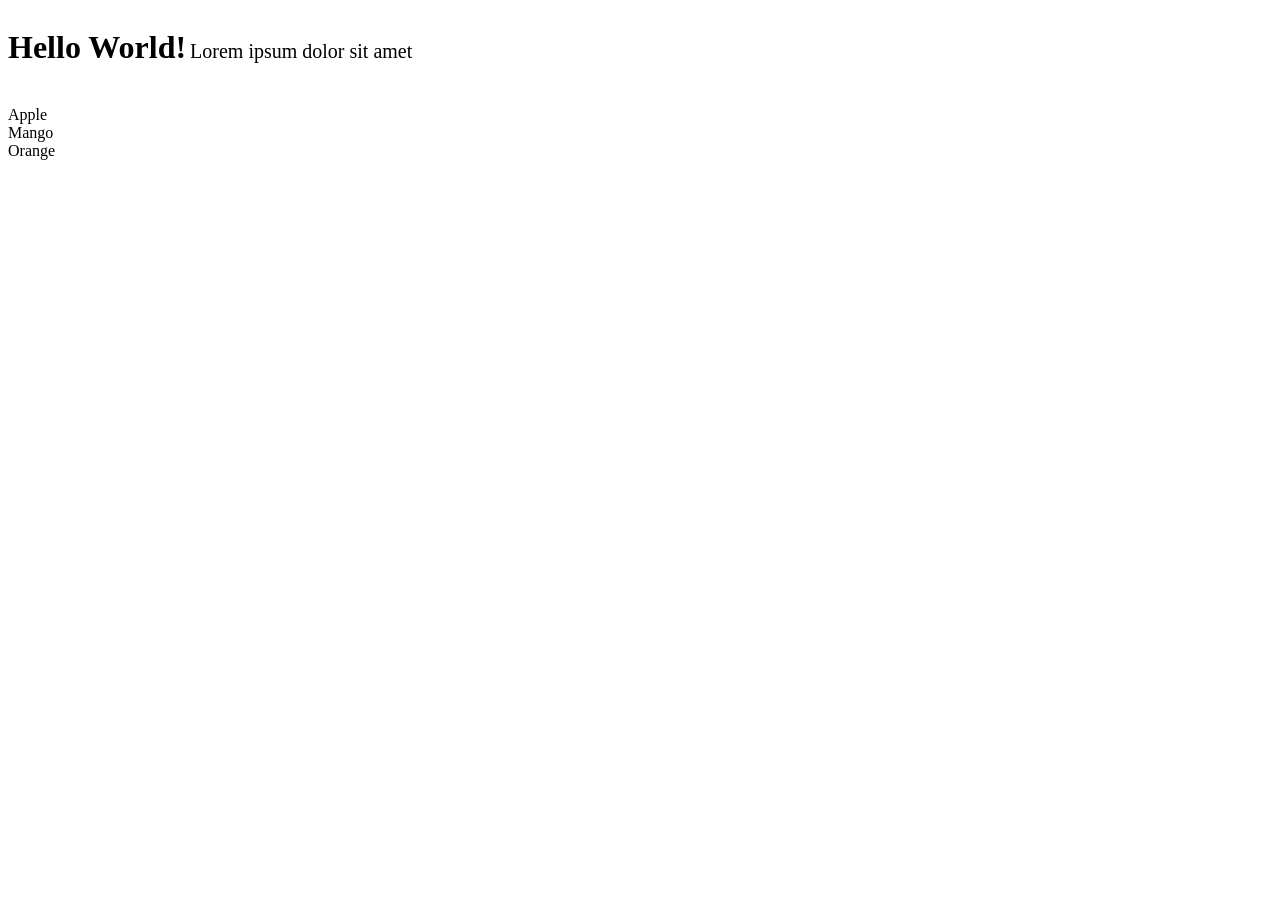
==== Index.html @ ffd4d368 "fixed" ====
<!DOCTYPE html>
<html lang="en">
<head>
    <meta charset="UTF-8">
    <meta name="viewport" content="width=device-width, initial-scale=1.0">
    <title>Display</title>
    <link rel="stylesheet" href="style.css">
</head>
<body>
    <h1>Hello World!</h1>
    <span>Lorem ipsum dolor sit amet</span><br>
    <ul>
        <li>Apple</li>
        <li>Mango</li>
        <li>Orange</li>
    </ul>
</body>
</html>
---- style.css ----
h1{
    text-align: center;
    display: inline-block;   
}
span{
    font-size: 20px;
}
ul{
    display: inline;
}
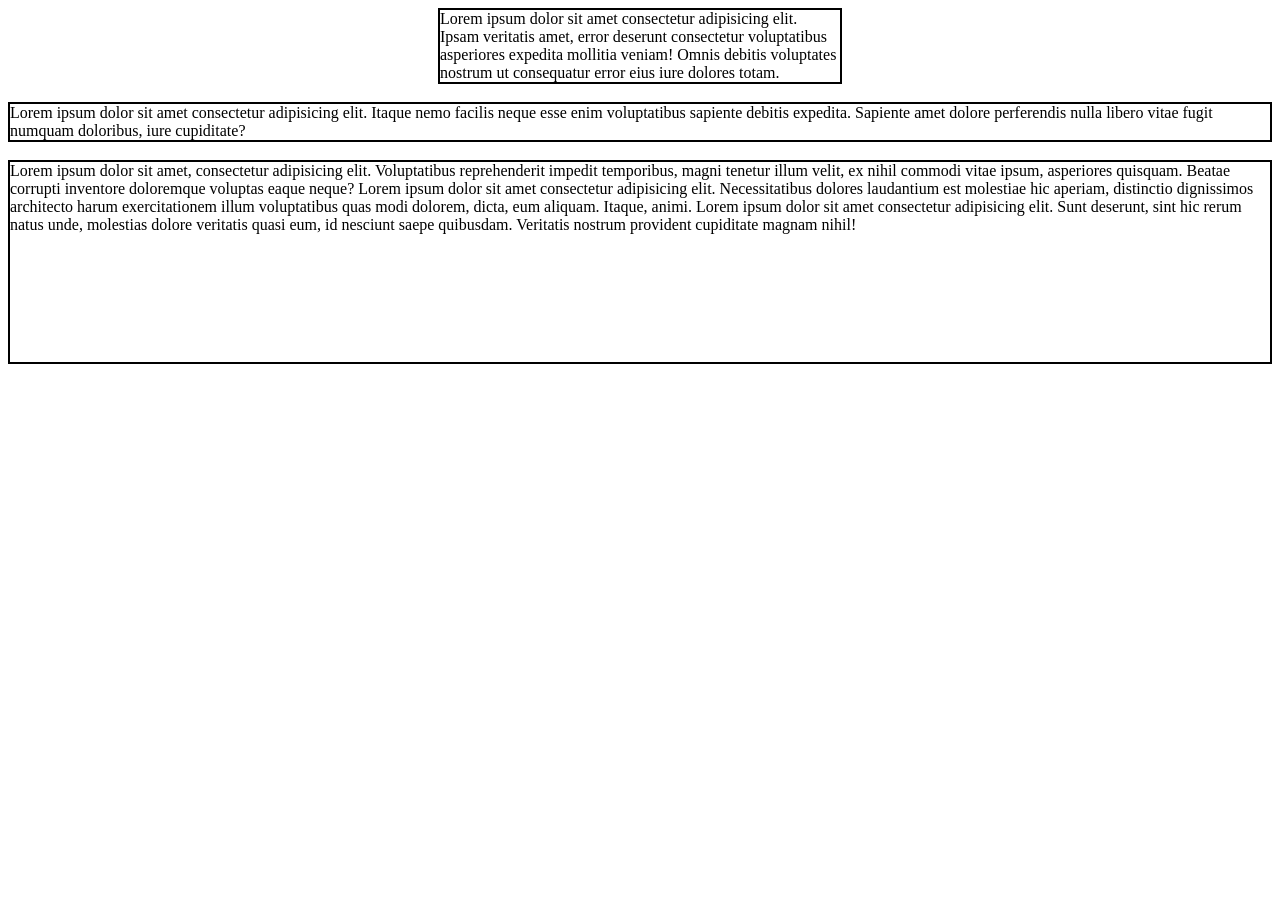
==== commit cdec70f9: "fixed" ====
--- a/Index.html
+++ b/Index.html
@@ -3,16 +3,21 @@
 <head>
     <meta charset="UTF-8">
     <meta name="viewport" content="width=device-width, initial-scale=1.0">
-    <title>Display</title>
+    <title>Max Width & Overflow</title>
     <link rel="stylesheet" href="style.css">
 </head>
 <body>
-    <h1>Hello World!</h1>
-    <span>Lorem ipsum dolor sit amet</span><br>
-    <ul>
-        <li>Apple</li>
-        <li>Mango</li>
-        <li>Orange</li>
-    </ul>
+    <div class="p2">
+        Lorem ipsum dolor sit amet consectetur adipisicing elit. Ipsam veritatis amet, error deserunt consectetur voluptatibus asperiores expedita mollitia veniam! Omnis debitis voluptates nostrum ut consequatur error eius iure dolores totam.
+    </div>
+    <br>
+    <div class="p1">
+        Lorem ipsum dolor sit amet consectetur adipisicing elit. Itaque nemo facilis neque esse enim voluptatibus sapiente debitis expedita. Sapiente amet dolore perferendis nulla libero vitae fugit numquam doloribus, iure cupiditate?
+    </div><br>
+    <div class="p3">
+        Lorem ipsum dolor sit amet, consectetur adipisicing elit. Voluptatibus reprehenderit impedit temporibus, magni tenetur illum velit, ex nihil commodi vitae ipsum, asperiores quisquam. Beatae corrupti inventore doloremque voluptas eaque neque?
+        Lorem ipsum dolor sit amet consectetur adipisicing elit. Necessitatibus dolores laudantium est molestiae hic aperiam, distinctio dignissimos architecto harum exercitationem illum voluptatibus quas modi dolorem, dicta, eum aliquam. Itaque, animi.
+        Lorem ipsum dolor sit amet consectetur adipisicing elit. Sunt deserunt, sint hic rerum natus unde, molestias dolore veritatis quasi eum, id nesciunt saepe quibusdam. Veritatis nostrum provident cupiditate magnam nihil!
+    </div>
 </body>
 </html>
--- a/style.css
+++ b/style.css
@@ -1,10 +1,17 @@
-h1{
-    text-align: center;
-    display: inline-block;   
+.p2{
+    border: 2px solid black;
+    width: 400px;
+    margin: auto;
 }
-span{
-    font-size: 20px;
+.p1{
+    border: 2px solid black;
+    max-width:400;
+    margin: auto;
 }
-ul{
-    display: inline;
+.p3{
+    border: 2px solid black;
+    height: 200px;
+    width:400;
+    margin: auto;
+    overflow: auto;
 }
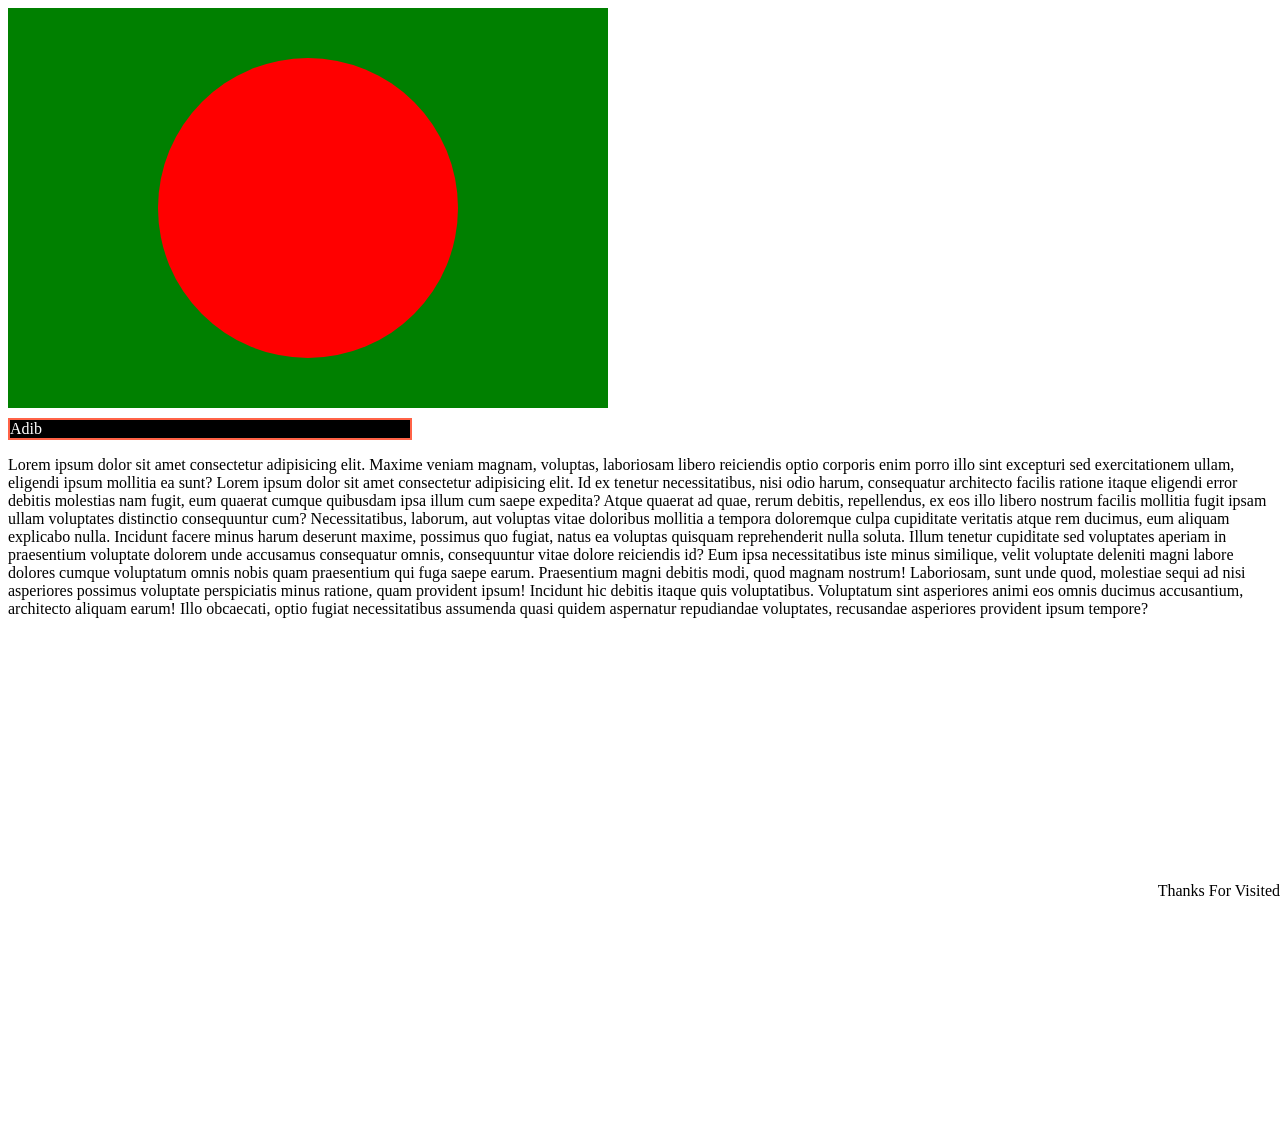
==== commit e53d0202: "fixed" ====
--- a/Index.html
+++ b/Index.html
@@ -3,21 +3,15 @@
 <head>
     <meta charset="UTF-8">
     <meta name="viewport" content="width=device-width, initial-scale=1.0">
-    <title>Max Width & Overflow</title>
+    <title>Positions</title>
     <link rel="stylesheet" href="style.css">
 </head>
 <body>
-    <div class="p2">
-        Lorem ipsum dolor sit amet consectetur adipisicing elit. Ipsam veritatis amet, error deserunt consectetur voluptatibus asperiores expedita mollitia veniam! Omnis debitis voluptates nostrum ut consequatur error eius iure dolores totam.
-    </div>
-    <br>
-    <div class="p1">
-        Lorem ipsum dolor sit amet consectetur adipisicing elit. Itaque nemo facilis neque esse enim voluptatibus sapiente debitis expedita. Sapiente amet dolore perferendis nulla libero vitae fugit numquam doloribus, iure cupiditate?
-    </div><br>
-    <div class="p3">
-        Lorem ipsum dolor sit amet, consectetur adipisicing elit. Voluptatibus reprehenderit impedit temporibus, magni tenetur illum velit, ex nihil commodi vitae ipsum, asperiores quisquam. Beatae corrupti inventore doloremque voluptas eaque neque?
-        Lorem ipsum dolor sit amet consectetur adipisicing elit. Necessitatibus dolores laudantium est molestiae hic aperiam, distinctio dignissimos architecto harum exercitationem illum voluptatibus quas modi dolorem, dicta, eum aliquam. Itaque, animi.
-        Lorem ipsum dolor sit amet consectetur adipisicing elit. Sunt deserunt, sint hic rerum natus unde, molestias dolore veritatis quasi eum, id nesciunt saepe quibusdam. Veritatis nostrum provident cupiditate magnam nihil!
-    </div>
+    <div class="box1"><div class="box2"></div></div>
+    <div class="name">Adib</div>
+    <p>Lorem ipsum dolor sit amet consectetur adipisicing elit. Maxime veniam magnam, voluptas, laboriosam libero reiciendis optio corporis enim porro illo sint excepturi sed exercitationem ullam, eligendi ipsum mollitia ea sunt?
+        Lorem ipsum dolor sit amet consectetur adipisicing elit. Id ex tenetur necessitatibus, nisi odio harum, consequatur architecto facilis ratione itaque eligendi error debitis molestias nam fugit, eum quaerat cumque quibusdam ipsa illum cum saepe expedita? Atque quaerat ad quae, rerum debitis, repellendus, ex eos illo libero nostrum facilis mollitia fugit ipsam ullam voluptates distinctio consequuntur cum? Necessitatibus, laborum, aut voluptas vitae doloribus mollitia a tempora doloremque culpa cupiditate veritatis atque rem ducimus, eum aliquam explicabo nulla. Incidunt facere minus harum deserunt maxime, possimus quo fugiat, natus ea voluptas quisquam reprehenderit nulla soluta. Illum tenetur cupiditate sed voluptates aperiam in praesentium voluptate dolorem unde accusamus consequatur omnis, consequuntur vitae dolore reiciendis id? Eum ipsa necessitatibus iste minus similique, velit voluptate deleniti magni labore dolores cumque voluptatum omnis nobis quam praesentium qui fuga saepe earum. Praesentium magni debitis modi, quod magnam nostrum! Laboriosam, sunt unde quod, molestiae sequi ad nisi asperiores possimus voluptate perspiciatis minus ratione, quam provident ipsum! Incidunt hic debitis itaque quis voluptatibus. Voluptatum sint asperiores animi eos omnis ducimus accusantium, architecto aliquam earum! Illo obcaecati, optio fugiat necessitatibus assumenda quasi quidem aspernatur repudiandae voluptates, recusandae asperiores provident ipsum tempore?
+    </p>
+    <div class="box3">Thanks For Visited</div>
 </body>
 </html>
--- a/style.css
+++ b/style.css
@@ -1,17 +1,35 @@
-.p2{
-    border: 2px solid black;
+.box1{
+    width: 600px;
+    height: 400px;
+    background-color: green;
+    position: relative;
+}
+.box2{
+    width: 300px;
+    height: 300px;
+    background-color: red;
+    position: absolute;
+    bottom: 0;
+    left: 0;
+    right: 0;
+    top: 0;
+    margin: auto;
+    border-radius: 50%;
+}
+.name{
+    border: 2px solid tomato;
+    margin-top: 10px;
     width: 400px;
-    margin: auto;
+    background-color: black;
+    color: white;
+    position: sticky;
+    top: 0;
 }
-.p1{
-    border: 2px solid black;
-    max-width:400;
-    margin: auto;
+p{
+    padding-bottom: 500px;
 }
-.p3{
-    border: 2px solid black;
-    height: 200px;
-    width:400;
-    margin: auto;
-    overflow: auto;
+.box3{
+    position: fixed;
+    bottom: 0;
+    right: 0;
 }
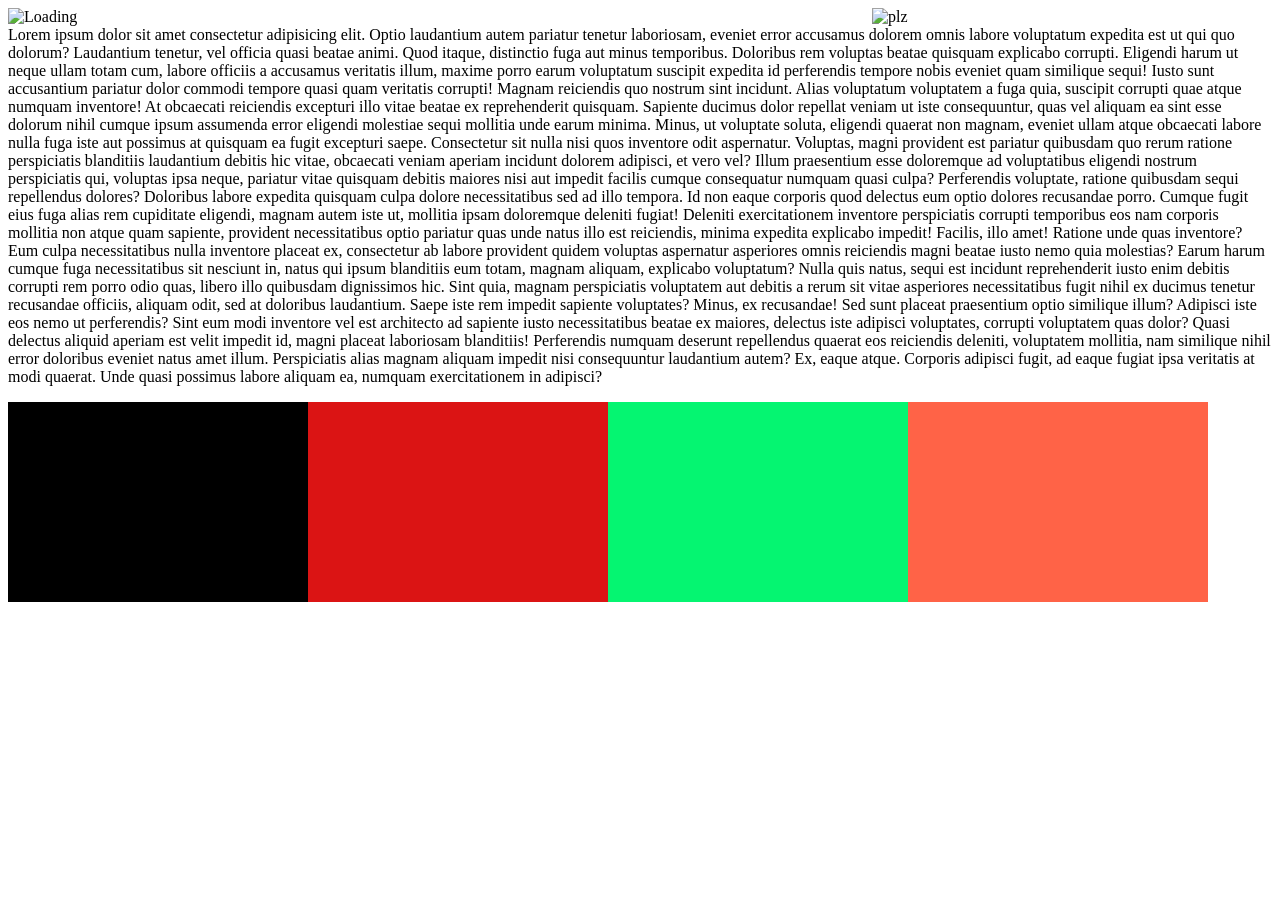
==== commit 2ca92927: "fixed" ====
--- a/Index.html
+++ b/Index.html
@@ -7,11 +7,13 @@
     <link rel="stylesheet" href="style.css">
 </head>
 <body>
-    <div class="box1"><div class="box2"></div></div>
-    <div class="name">Adib</div>
-    <p>Lorem ipsum dolor sit amet consectetur adipisicing elit. Maxime veniam magnam, voluptas, laboriosam libero reiciendis optio corporis enim porro illo sint excepturi sed exercitationem ullam, eligendi ipsum mollitia ea sunt?
-        Lorem ipsum dolor sit amet consectetur adipisicing elit. Id ex tenetur necessitatibus, nisi odio harum, consequatur architecto facilis ratione itaque eligendi error debitis molestias nam fugit, eum quaerat cumque quibusdam ipsa illum cum saepe expedita? Atque quaerat ad quae, rerum debitis, repellendus, ex eos illo libero nostrum facilis mollitia fugit ipsam ullam voluptates distinctio consequuntur cum? Necessitatibus, laborum, aut voluptas vitae doloribus mollitia a tempora doloremque culpa cupiditate veritatis atque rem ducimus, eum aliquam explicabo nulla. Incidunt facere minus harum deserunt maxime, possimus quo fugiat, natus ea voluptas quisquam reprehenderit nulla soluta. Illum tenetur cupiditate sed voluptates aperiam in praesentium voluptate dolorem unde accusamus consequatur omnis, consequuntur vitae dolore reiciendis id? Eum ipsa necessitatibus iste minus similique, velit voluptate deleniti magni labore dolores cumque voluptatum omnis nobis quam praesentium qui fuga saepe earum. Praesentium magni debitis modi, quod magnam nostrum! Laboriosam, sunt unde quod, molestiae sequi ad nisi asperiores possimus voluptate perspiciatis minus ratione, quam provident ipsum! Incidunt hic debitis itaque quis voluptatibus. Voluptatum sint asperiores animi eos omnis ducimus accusantium, architecto aliquam earum! Illo obcaecati, optio fugiat necessitatibus assumenda quasi quidem aspernatur repudiandae voluptates, recusandae asperiores provident ipsum tempore?
-    </p>
-    <div class="box3">Thanks For Visited</div>
+    <img id="img1" src="https://i.pinimg.com/1200x/41/97/e1/4197e1d4a0d689748028b02d15d7e64a.jpg" alt="Loading">
+    <img id="img2" src="https://i.pinimg.com/1200x/16/0e/79/160e79a8b671940721265e5893ec8ba9.jpg" alt="plz">
+    <p>Lorem ipsum dolor sit amet consectetur adipisicing elit. Optio laudantium autem pariatur tenetur laboriosam, eveniet error accusamus dolorem omnis labore voluptatum expedita est ut qui quo dolorum? Laudantium tenetur, vel officia quasi beatae animi. Quod itaque, distinctio fuga aut minus temporibus. Doloribus rem voluptas beatae quisquam explicabo corrupti. Eligendi harum ut neque ullam totam cum, labore officiis a accusamus veritatis illum, maxime porro earum voluptatum suscipit expedita id perferendis tempore nobis eveniet quam similique sequi! Iusto sunt accusantium pariatur dolor commodi tempore quasi quam veritatis corrupti! Magnam reiciendis quo nostrum sint incidunt. Alias voluptatum voluptatem a fuga quia, suscipit corrupti quae atque numquam inventore! At obcaecati reiciendis excepturi illo vitae beatae ex reprehenderit quisquam. Sapiente ducimus dolor repellat veniam ut iste consequuntur, quas vel aliquam ea sint esse dolorum nihil cumque ipsum assumenda error eligendi molestiae sequi mollitia unde earum minima. Minus, ut voluptate soluta, eligendi quaerat non magnam, eveniet ullam atque obcaecati labore nulla fuga iste aut possimus at quisquam ea fugit excepturi saepe. Consectetur sit nulla nisi quos inventore odit aspernatur. Voluptas, magni provident est pariatur quibusdam quo rerum ratione perspiciatis blanditiis laudantium debitis hic vitae, obcaecati veniam aperiam incidunt dolorem adipisci, et vero vel? Illum praesentium esse doloremque ad voluptatibus eligendi nostrum perspiciatis qui, voluptas ipsa neque, pariatur vitae quisquam debitis maiores nisi aut impedit facilis cumque consequatur numquam quasi culpa? Perferendis voluptate, ratione quibusdam sequi repellendus dolores? Doloribus labore expedita quisquam culpa dolore necessitatibus sed ad illo tempora. Id non eaque corporis quod delectus eum optio dolores recusandae porro. Cumque fugit eius fuga alias rem cupiditate eligendi, magnam autem iste ut, mollitia ipsam doloremque deleniti fugiat! Deleniti exercitationem inventore perspiciatis corrupti temporibus eos nam corporis mollitia non atque quam sapiente, provident necessitatibus optio pariatur quas unde natus illo est reiciendis, minima expedita explicabo impedit! Facilis, illo amet! Ratione unde quas inventore? Eum culpa necessitatibus nulla inventore placeat ex, consectetur ab labore provident quidem voluptas aspernatur asperiores omnis reiciendis magni beatae iusto nemo quia molestias? Earum harum cumque fuga necessitatibus sit nesciunt in, natus qui ipsum blanditiis eum totam, magnam aliquam, explicabo voluptatum? Nulla quis natus, sequi est incidunt reprehenderit iusto enim debitis corrupti rem porro odio quas, libero illo quibusdam dignissimos hic. Sint quia, magnam perspiciatis voluptatem aut debitis a rerum sit vitae asperiores necessitatibus fugit nihil ex ducimus tenetur recusandae officiis, aliquam odit, sed at doloribus laudantium. Saepe iste rem impedit sapiente voluptates? Minus, ex recusandae! Sed sunt placeat praesentium optio similique illum? Adipisci iste eos nemo ut perferendis? Sint eum modi inventore vel est architecto ad sapiente iusto necessitatibus beatae ex maiores, delectus iste adipisci voluptates, corrupti voluptatem quas dolor? Quasi delectus aliquid aperiam est velit impedit id, magni placeat laboriosam blanditiis! Perferendis numquam deserunt repellendus quaerat eos reiciendis deleniti, voluptatem mollitia, nam similique nihil error doloribus eveniet natus amet illum. Perspiciatis alias magnam aliquam impedit nisi consequuntur laudantium autem? Ex, eaque atque. Corporis adipisci fugit, ad eaque fugiat ipsa veritatis at modi quaerat. Unde quasi possimus labore aliquam ea, numquam exercitationem in adipisci?</p>
+
+    <div id="div1"></div>
+    <div id="div2"></div>
+    <div id="div3"></div>
+    <div id="div4"></div>
 </body>
 </html>
--- a/style.css
+++ b/style.css
@@ -1,35 +1,34 @@
-.box1{
-    width: 600px;
-    height: 400px;
-    background-color: green;
-    position: relative;
+#img1{
+    width: 400px;
+    float: left;
 }
-.box2{
-    width: 300px;
-    height: 300px;
-    background-color: red;
-    position: absolute;
-    bottom: 0;
-    left: 0;
-    right: 0;
-    top: 0;
-    margin: auto;
-    border-radius: 50%;
-}
-.name{
-    border: 2px solid tomato;
-    margin-top: 10px;
+#img2{
     width: 400px;
-    background-color: black;
-    color: white;
-    position: sticky;
-    top: 0;
+    float: right;
 }
 p{
-    padding-bottom: 500px;
+    clear: both;
 }
-.box3{
-    position: fixed;
-    bottom: 0;
-    right: 0;
+div{
+    float: left;
+}
+#div1{
+    width: 300px;
+    height: 200px;
+    background-color: black;
+}
+#div2{
+    width: 300px;
+    height: 200px;
+    background-color: rgb(219, 20, 20);
+}
+#div3{
+    width: 300px;
+    height: 200px;
+    background-color: rgb(5, 245, 113);
+}
+#div4{
+    width: 300px;
+    height: 200px;
+    background-color: tomato;
 }
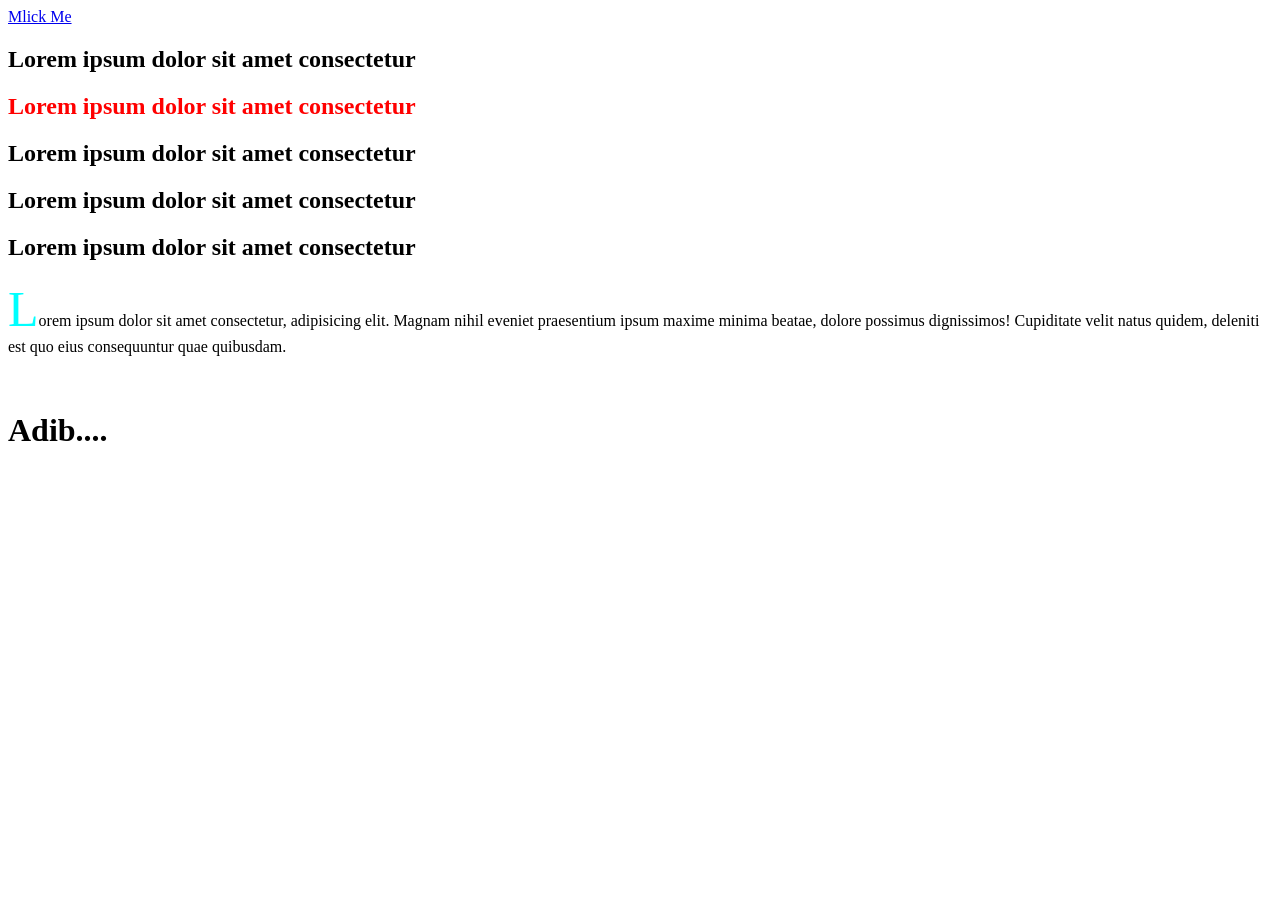
==== commit 85f1c72a: "fixed" ====
--- a/Index.html
+++ b/Index.html
@@ -3,17 +3,18 @@
 <head>
     <meta charset="UTF-8">
     <meta name="viewport" content="width=device-width, initial-scale=1.0">
-    <title>Positions</title>
+    <title>Pseudo Class & Elements</title>
     <link rel="stylesheet" href="style.css">
 </head>
 <body>
-    <img id="img1" src="https://i.pinimg.com/1200x/41/97/e1/4197e1d4a0d689748028b02d15d7e64a.jpg" alt="Loading">
-    <img id="img2" src="https://i.pinimg.com/1200x/16/0e/79/160e79a8b671940721265e5893ec8ba9.jpg" alt="plz">
-    <p>Lorem ipsum dolor sit amet consectetur adipisicing elit. Optio laudantium autem pariatur tenetur laboriosam, eveniet error accusamus dolorem omnis labore voluptatum expedita est ut qui quo dolorum? Laudantium tenetur, vel officia quasi beatae animi. Quod itaque, distinctio fuga aut minus temporibus. Doloribus rem voluptas beatae quisquam explicabo corrupti. Eligendi harum ut neque ullam totam cum, labore officiis a accusamus veritatis illum, maxime porro earum voluptatum suscipit expedita id perferendis tempore nobis eveniet quam similique sequi! Iusto sunt accusantium pariatur dolor commodi tempore quasi quam veritatis corrupti! Magnam reiciendis quo nostrum sint incidunt. Alias voluptatum voluptatem a fuga quia, suscipit corrupti quae atque numquam inventore! At obcaecati reiciendis excepturi illo vitae beatae ex reprehenderit quisquam. Sapiente ducimus dolor repellat veniam ut iste consequuntur, quas vel aliquam ea sint esse dolorum nihil cumque ipsum assumenda error eligendi molestiae sequi mollitia unde earum minima. Minus, ut voluptate soluta, eligendi quaerat non magnam, eveniet ullam atque obcaecati labore nulla fuga iste aut possimus at quisquam ea fugit excepturi saepe. Consectetur sit nulla nisi quos inventore odit aspernatur. Voluptas, magni provident est pariatur quibusdam quo rerum ratione perspiciatis blanditiis laudantium debitis hic vitae, obcaecati veniam aperiam incidunt dolorem adipisci, et vero vel? Illum praesentium esse doloremque ad voluptatibus eligendi nostrum perspiciatis qui, voluptas ipsa neque, pariatur vitae quisquam debitis maiores nisi aut impedit facilis cumque consequatur numquam quasi culpa? Perferendis voluptate, ratione quibusdam sequi repellendus dolores? Doloribus labore expedita quisquam culpa dolore necessitatibus sed ad illo tempora. Id non eaque corporis quod delectus eum optio dolores recusandae porro. Cumque fugit eius fuga alias rem cupiditate eligendi, magnam autem iste ut, mollitia ipsam doloremque deleniti fugiat! Deleniti exercitationem inventore perspiciatis corrupti temporibus eos nam corporis mollitia non atque quam sapiente, provident necessitatibus optio pariatur quas unde natus illo est reiciendis, minima expedita explicabo impedit! Facilis, illo amet! Ratione unde quas inventore? Eum culpa necessitatibus nulla inventore placeat ex, consectetur ab labore provident quidem voluptas aspernatur asperiores omnis reiciendis magni beatae iusto nemo quia molestias? Earum harum cumque fuga necessitatibus sit nesciunt in, natus qui ipsum blanditiis eum totam, magnam aliquam, explicabo voluptatum? Nulla quis natus, sequi est incidunt reprehenderit iusto enim debitis corrupti rem porro odio quas, libero illo quibusdam dignissimos hic. Sint quia, magnam perspiciatis voluptatem aut debitis a rerum sit vitae asperiores necessitatibus fugit nihil ex ducimus tenetur recusandae officiis, aliquam odit, sed at doloribus laudantium. Saepe iste rem impedit sapiente voluptates? Minus, ex recusandae! Sed sunt placeat praesentium optio similique illum? Adipisci iste eos nemo ut perferendis? Sint eum modi inventore vel est architecto ad sapiente iusto necessitatibus beatae ex maiores, delectus iste adipisci voluptates, corrupti voluptatem quas dolor? Quasi delectus aliquid aperiam est velit impedit id, magni placeat laboriosam blanditiis! Perferendis numquam deserunt repellendus quaerat eos reiciendis deleniti, voluptatem mollitia, nam similique nihil error doloribus eveniet natus amet illum. Perspiciatis alias magnam aliquam impedit nisi consequuntur laudantium autem? Ex, eaque atque. Corporis adipisci fugit, ad eaque fugiat ipsa veritatis at modi quaerat. Unde quasi possimus labore aliquam ea, numquam exercitationem in adipisci?</p>
+    <a id="a1" href="#">Mlick Me</a>
+    <h2>Lorem ipsum dolor sit amet consectetur</h2>
+    <h2>Lorem ipsum dolor sit amet consectetur</h2>
+    <h2>Lorem ipsum dolor sit amet consectetur</h2>
+    <h2>Lorem ipsum dolor sit amet consectetur</h2>
+    <h2>Lorem ipsum dolor sit amet consectetur</h2>
 
-    <div id="div1"></div>
-    <div id="div2"></div>
-    <div id="div3"></div>
-    <div id="div4"></div>
+    <p>Lorem ipsum dolor sit amet consectetur, adipisicing elit. Magnam nihil eveniet praesentium ipsum maxime minima beatae, dolore possimus dignissimos! Cupiditate velit natus quidem, deleniti est quo eius consequuntur quae quibusdam.</p><br>
+    <h1>Adib....</h1>
 </body>
 </html>
--- a/style.css
+++ b/style.css
@@ -1,34 +1,14 @@
-#img1{
-    width: 400px;
-    float: left;
-}
-#img2{
-    width: 400px;
-    float: right;
-}
-p{
-    clear: both;
-}
-div{
-    float: left;
-}
-#div1{
-    width: 300px;
-    height: 200px;
+#a1:hover{
+    color: white;
     background-color: black;
 }
-#div2{
-    width: 300px;
-    height: 200px;
-    background-color: rgb(219, 20, 20);
+h2:nth-child(3){
+    color: red;
 }
-#div3{
-    width: 300px;
-    height: 200px;
-    background-color: rgb(5, 245, 113);
+p::first-letter{
+    font-size: 50px;
+    color: aqua;
 }
-#div4{
-    width: 300px;
-    height: 200px;
-    background-color: tomato;
-}+h1::after{
+    content: url(https://i.pinimg.com/736x/87/2a/53/872a53adae6d5eb103b228e2c7f590b3.jpg);
+}
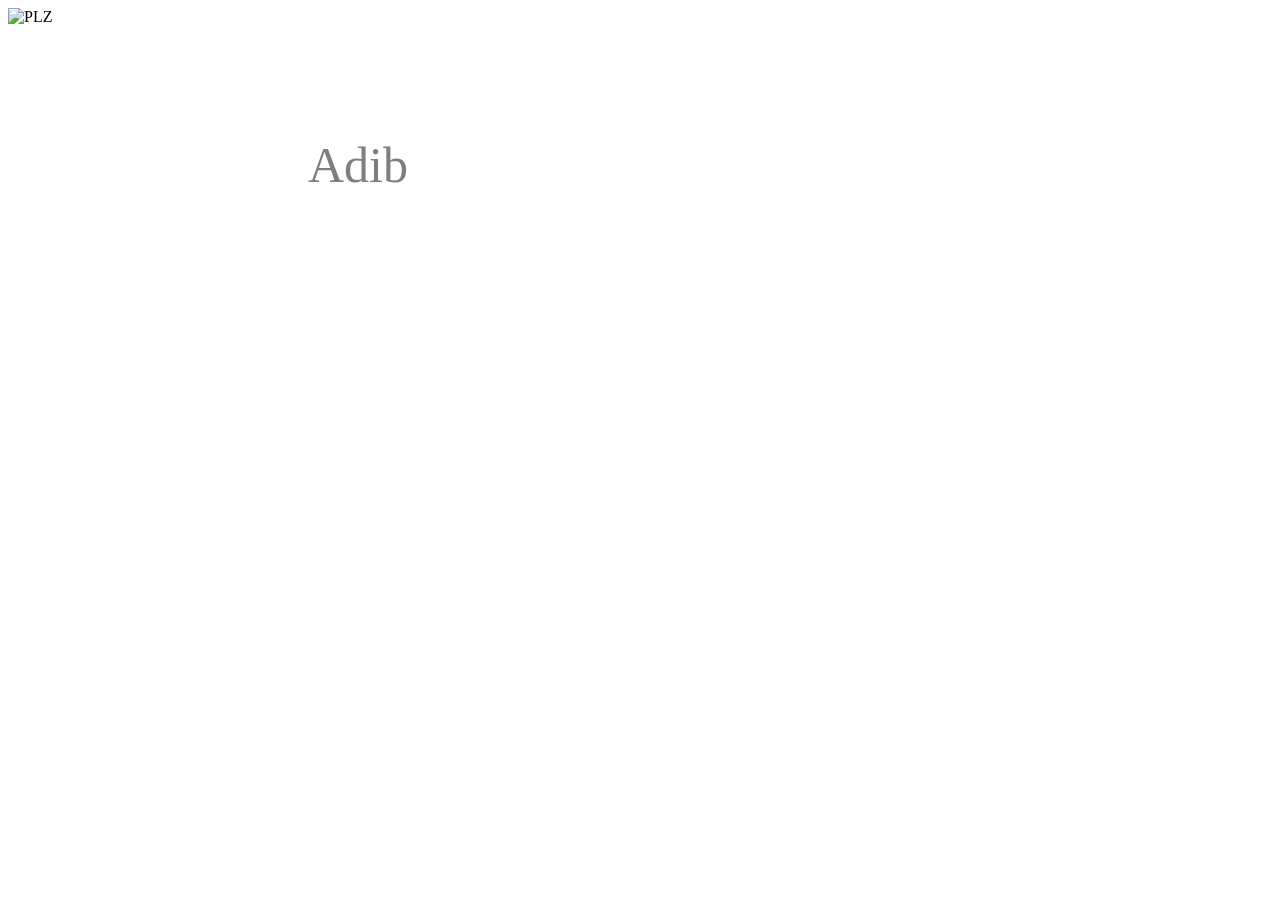
==== commit 51cd1820: "Improve" ====
--- a/Index.html
+++ b/Index.html
@@ -3,18 +3,16 @@
 <head>
     <meta charset="UTF-8">
     <meta name="viewport" content="width=device-width, initial-scale=1.0">
-    <title>Pseudo Class & Elements</title>
+    <title>Opacity</title>
     <link rel="stylesheet" href="style.css">
 </head>
 <body>
-    <a id="a1" href="#">Mlick Me</a>
-    <h2>Lorem ipsum dolor sit amet consectetur</h2>
-    <h2>Lorem ipsum dolor sit amet consectetur</h2>
-    <h2>Lorem ipsum dolor sit amet consectetur</h2>
-    <h2>Lorem ipsum dolor sit amet consectetur</h2>
-    <h2>Lorem ipsum dolor sit amet consectetur</h2>
-
-    <p>Lorem ipsum dolor sit amet consectetur, adipisicing elit. Magnam nihil eveniet praesentium ipsum maxime minima beatae, dolore possimus dignissimos! Cupiditate velit natus quidem, deleniti est quo eius consequuntur quae quibusdam.</p><br>
-    <h1>Adib....</h1>
+    <img src="https://i.pinimg.com/736x/10/dc/f3/10dcf3a11571d215983e449d025090da.jpg" alt="PLZ">
+    <br>
+    <div id="box1">
+        <div id="box2">
+            <p>Adib</p>
+        </div>
+    </div>
 </body>
 </html>
--- a/style.css
+++ b/style.css
@@ -1,14 +1,22 @@
-#a1:hover{
-    color: white;
-    background-color: black;
+img{
+    width: 400px;
 }
-h2:nth-child(3){
-    color: red;
+img:hover{
+    opacity: 0.5;
 }
-p::first-letter{
+#box1{
+    width: 700px;
+    height: 400px;
+    background: url(https://i.pinimg.com/1200x/e4/14/da/e414da7e55508a6e6674060b0db53c4f.jpg) no-repeat;
+    overflow: hidden;
+}
+p{
     font-size: 50px;
-    color: aqua;
 }
-h1::after{
-    content: url(https://i.pinimg.com/736x/87/2a/53/872a53adae6d5eb103b228e2c7f590b3.jpg);
-}
+#box2 p{
+    text-align: center;
+    background-color: white;
+    padding: 10px;
+    margin-top: 100px;
+    opacity: 0.5;
+}
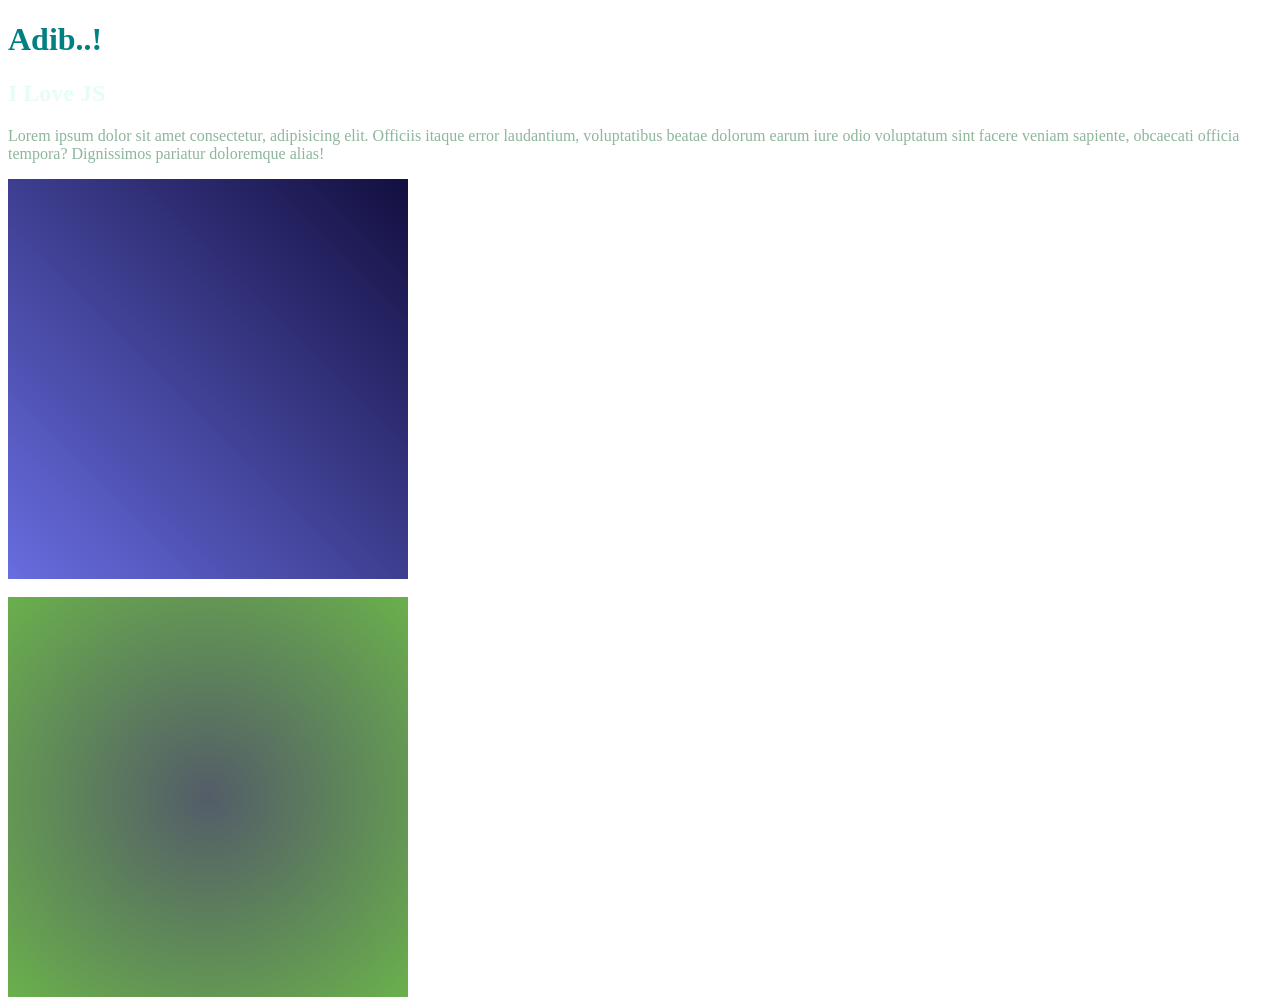
==== commit 82a47b0e: "fix" ====
--- a/Index.html
+++ b/Index.html
@@ -3,16 +3,19 @@
 <head>
     <meta charset="UTF-8">
     <meta name="viewport" content="width=device-width, initial-scale=1.0">
-    <title>Opacity</title>
+    <title>Colors & Gradiants</title>
     <link rel="stylesheet" href="style.css">
 </head>
-<body>
-    <img src="https://i.pinimg.com/736x/10/dc/f3/10dcf3a11571d215983e449d025090da.jpg" alt="PLZ">
-    <br>
-    <div id="box1">
-        <div id="box2">
-            <p>Adib</p>
-        </div>
-    </div>
 </body>
+<h1>
+    Adib..!
+</h1>
+<h2>
+    I Love JS
+</h2>
+<p>
+    Lorem ipsum dolor sit amet consectetur, adipisicing elit. Officiis itaque error laudantium, voluptatibus beatae dolorum earum iure odio voluptatum sint facere veniam sapiente, obcaecati officia tempora? Dignissimos pariatur doloremque alias!
+</p>
+<div class="box"></div><br>
+<div class="box1"></div>
 </html>
--- a/style.css
+++ b/style.css
@@ -1,22 +1,19 @@
-img{
-    width: 400px;
+h1{
+    color: teal;
 }
-img:hover{
-    opacity: 0.5;
-}
-#box1{
-    width: 700px;
-    height: 400px;
-    background: url(https://i.pinimg.com/1200x/e4/14/da/e414da7e55508a6e6674060b0db53c4f.jpg) no-repeat;
-    overflow: hidden;
+h2{
+    color: rgba(0, 240, 128, 0.1);
 }
 p{
-    font-size: 50px;
+    color: #8EB69B;
 }
-#box2 p{
-    text-align: center;
-    background-color: white;
-    padding: 10px;
-    margin-top: 100px;
-    opacity: 0.5;
+.box{
+    height: 400px;
+    width: 400px;
+    background: linear-gradient(45deg,#686de0,#130f40);
+}
+.box1{
+    height: 400px;
+    width: 400px;
+    background: radial-gradient(#535c68,#6ab04c);
 }
